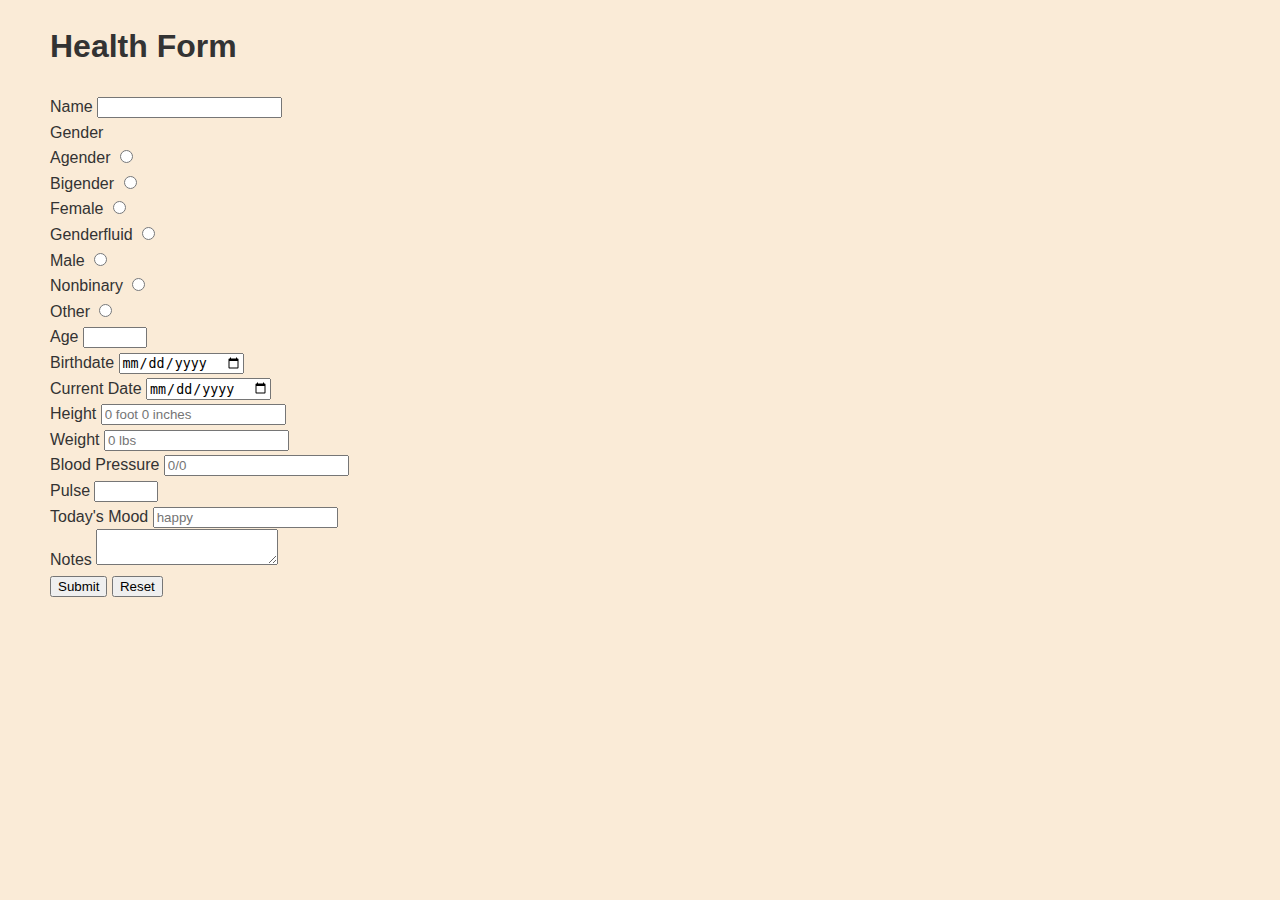
==== index.html @ ebe42214 "Added index.html and updated the readme file" ====
<!DOCTYPE html>
<html lang="en">
<head>
    <meta charset="UTF-8">
    <meta name="viewport" content="width=device-width, initial-scale=1.0">
    <title>Health Form</title>
</head>
<style>
    body {
        font-family: Arial, Helvetica, sans-serif;
        line-height: 1.6;
        margin-left: 50px;
        padding: 0;
        color: #333;
        background-color: antiquewhite;
    }
</style>
<body>
    <header>
        <h1>Health Form</h1>
    </header>
    <main>
        <form action=”results.html” methods=”GET”>
            <div>
                <label for="name">Name</label>
                <input type="text" name="name" id="name" required>
            </div>
            Gender
            <div>
                <label for="agender">Agender</label>
                <input type="radio" name="gender" id="agender">
            </div>
            <div>    
                <label for="Bigender">Bigender</label>
                <input type="radio" name="gender" id="bigender">
            </div>
            <div>    
                <label for="female">Female</label>
                <input type="radio" name="gender" id="female">
            </div>
            <div>    
                <label for="genderfluid">Genderfluid</label>
                <input type="radio" name="gender" id="genderfluid">
            </div>
            <div>    
                <label for="male">Male</label>
                <input type="radio" name="gender" id="male">
            </div>
            <div>    
                <label for="nonbinary">Nonbinary</label>
                <input type="radio" name="gender" id="nonbinary">
            </div>
            <div>    
                <label for="other">Other</label>
                <input type="radio" name="gender" id="other">
            </div>    
            <div>
                <label for="age">Age</label>
                <input type="number" name="age" id="age" min="1" max="200" step="1" required>
            </div>
            <div>
                <label for="birthdate">Birthdate</label>
                <input type="date" name="birthdate" id="birthday" required>
            </div>
            <div>
                <label for="currentDate">Current Date</label>
                <input type="date" name="currentDate" id="currentDate" required>
            </div>
            <div>
                <label for="height">Height</label>
                <input type="text" name="height" id="height" required placeholder="0 foot 0 inches">
            </div>
            <div>
                <label for="weight">Weight</label>
                <input type="text" name="weight" id="weight" required placeholder="0 lbs">
            </div>
            <div>
                <label for="bloodPressure">Blood Pressure</label>
                <input type="text" name="bloodPressure" id="bloodPressure" placeholder="0/0">
            </div>
            <div>
                <label for="pulse">Pulse</label>
                <input type="number" name="pulse" id="pulse" min="1" max="300" step="1">
            </div>
            <div>
                <label for="mood">Today's Mood</label>
                <input type="text" name="mood" id="mood" placeholder="happy">
            </div>
            <div>
                <label for="notes">Notes</label>
                <textarea name="notes" id="notes"></textarea>
            </div>
            <div>
                <button type="submit">Submit</button>
                <button type="reset"> Reset</button>
            </div>    
        </form>
    </main>
    <footer>

    </footer>
</body>
</html>
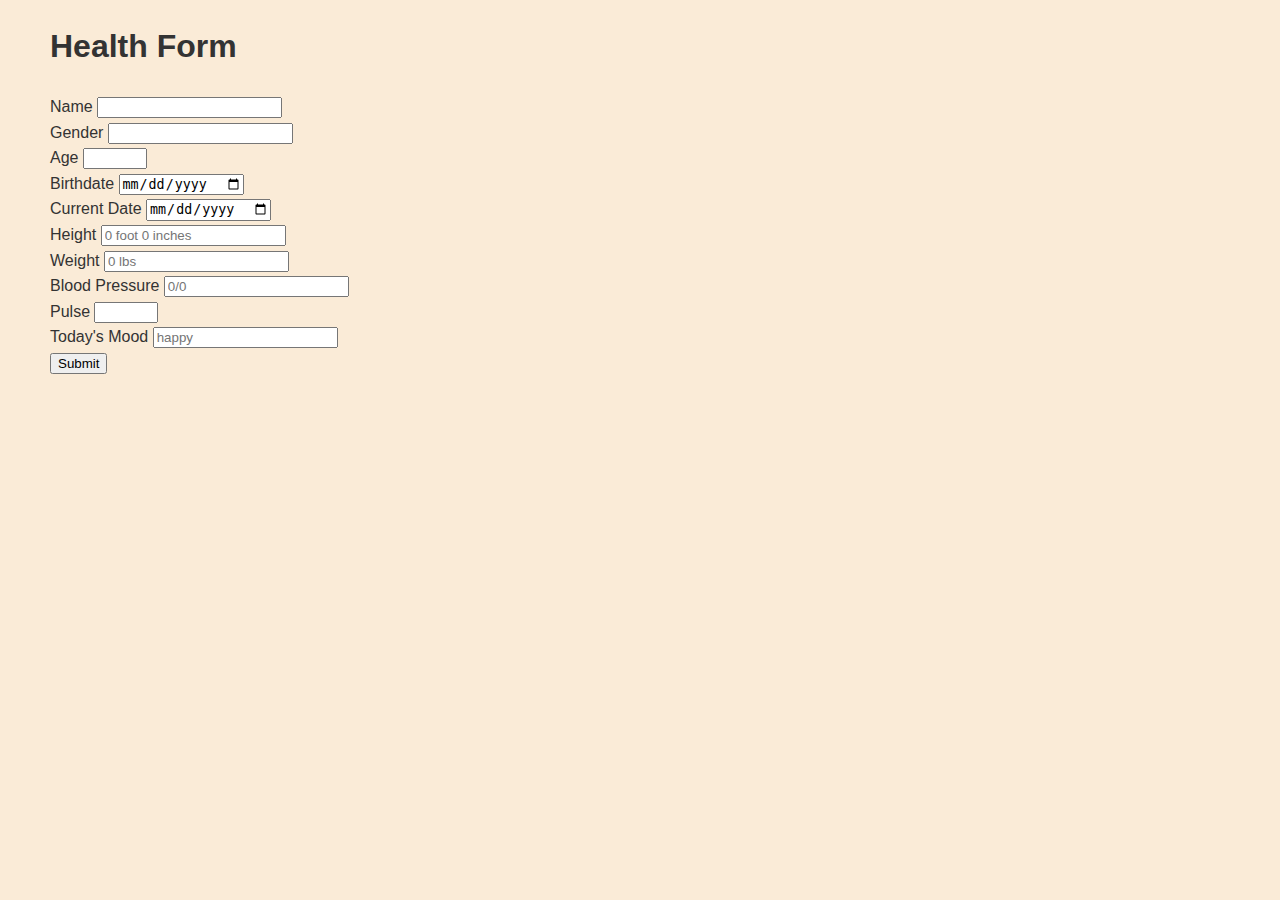
==== commit f9762881: "Added results.html and app.js, fixed a few minor errors and made a few changes to simplify the proje" ====
--- a/index.html
+++ b/index.html
@@ -20,81 +20,53 @@
         <h1>Health Form</h1>
     </header>
     <main>
-        <form action=”results.html” methods=”GET”>
+        <form action=”results.html” method=”GET”>
             <div>
                 <label for="name">Name</label>
-                <input type="text" name="name" id="name" required>
+                <input type="text" name="name" id="name" required />
             </div>
-            Gender
             <div>
-                <label for="agender">Agender</label>
-                <input type="radio" name="gender" id="agender">
-            </div>
-            <div>    
-                <label for="Bigender">Bigender</label>
-                <input type="radio" name="gender" id="bigender">
-            </div>
-            <div>    
-                <label for="female">Female</label>
-                <input type="radio" name="gender" id="female">
-            </div>
-            <div>    
-                <label for="genderfluid">Genderfluid</label>
-                <input type="radio" name="gender" id="genderfluid">
-            </div>
-            <div>    
-                <label for="male">Male</label>
-                <input type="radio" name="gender" id="male">
-            </div>
-            <div>    
-                <label for="nonbinary">Nonbinary</label>
-                <input type="radio" name="gender" id="nonbinary">
-            </div>
-            <div>    
-                <label for="other">Other</label>
-                <input type="radio" name="gender" id="other">
-            </div>    
+                <label for="gender">Gender</label>
+                <input type="text" name="gender" id="gender" required />
+            </div>   
             <div>
                 <label for="age">Age</label>
-                <input type="number" name="age" id="age" min="1" max="200" step="1" required>
+                <input type="number" name="age" id="age" min="1" max="200" step="1" required />
             </div>
             <div>
                 <label for="birthdate">Birthdate</label>
-                <input type="date" name="birthdate" id="birthday" required>
+                <input type="date" name="birthdate" id="birthday" required />
             </div>
             <div>
                 <label for="currentDate">Current Date</label>
-                <input type="date" name="currentDate" id="currentDate" required>
+                <input type="date" name="currentDate" id="currentDate" required />
             </div>
             <div>
                 <label for="height">Height</label>
-                <input type="text" name="height" id="height" required placeholder="0 foot 0 inches">
+                <input type="text" name="height" id="height" required placeholder="0 foot 0 inches" />
             </div>
             <div>
                 <label for="weight">Weight</label>
-                <input type="text" name="weight" id="weight" required placeholder="0 lbs">
+                <input type="text" name="weight" id="weight" required placeholder="0 lbs" />
             </div>
             <div>
                 <label for="bloodPressure">Blood Pressure</label>
-                <input type="text" name="bloodPressure" id="bloodPressure" placeholder="0/0">
+                <input type="text" name="bloodPressure" id="bloodPressure" required placeholder="0/0" />
             </div>
             <div>
                 <label for="pulse">Pulse</label>
-                <input type="number" name="pulse" id="pulse" min="1" max="300" step="1">
+                <input type="number" name="pulse" id="pulse" min="1" max="300" step="1" required />
             </div>
             <div>
                 <label for="mood">Today's Mood</label>
-                <input type="text" name="mood" id="mood" placeholder="happy">
+                <input type="text" name="mood" id="mood" placeholder="happy" required />
             </div>
+            
             <div>
-                <label for="notes">Notes</label>
-                <textarea name="notes" id="notes"></textarea>
-            </div>
-            <div>
-                <button type="submit">Submit</button>
-                <button type="reset"> Reset</button>
+                <input type="submit" value="Submit" />
             </div>    
         </form>
+        <script src="app.js"></script>
     </main>
     <footer>
 
